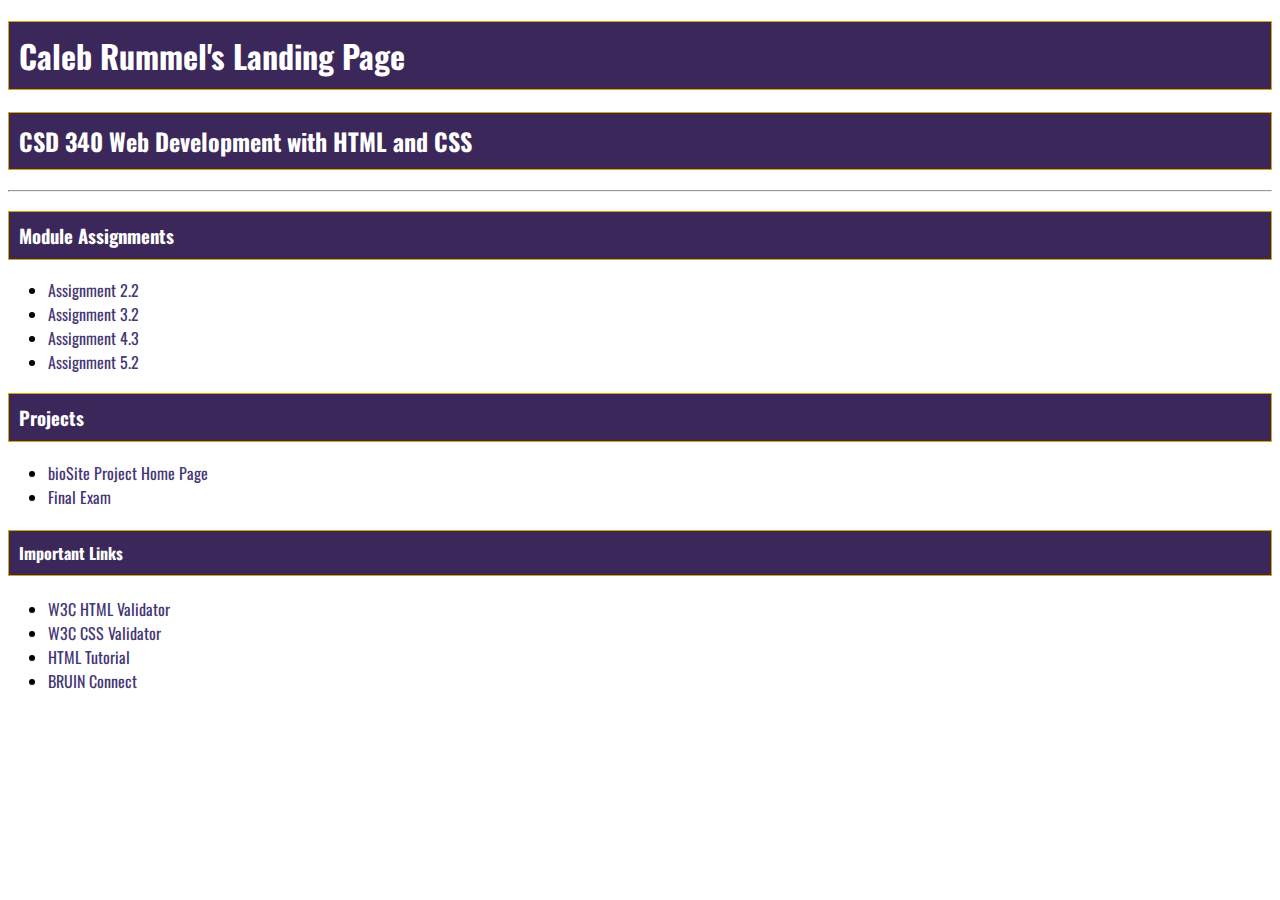
==== index.html @ 8f70d0ca "init commit" ====
<!--Caleb Rummel
August 27, 2022
CSD 340
Assignment 4.2-->
<!DOCTYPE html>
<html lang="en">
    <head>
        <title>Caleb Rummel's CSD 340 Landing Page</title>
        <link href="site.css" type="text/css" rel="stylesheet" />
        <link rel="preconnect" href="https://fonts.googleapis.com">
        <link rel="preconnect" href="https://fonts.gstatic.com" crossorigin>
        <link href="https://fonts.googleapis.com/css2?family=Oswald:wght@300;500;700&family=Quattrocento:wght@400;700&display=swap" rel="stylesheet">
    </head>

    <body>
        <div id="container"></div>
        <h1>Caleb Rummel's Landing Page</h1>
        <h2>CSD 340 Web Development with HTML and CSS</h2>
        <hr />
        <h3>Module Assignments</h3>
        <ul>
            <li><a href="module-2/rummel-EX1.html">Assignment 2.2</a></li>
            <li><a href="module-3/rummel-EX2.html">Assignment 3.2</a></li>
            <li><a href="module-4/rummel-EX3.html">Assignment 4.3</a></li>
            <li><a href="module-5/rummel-EX4.html">Assignment 5.2</a></li>
        </ul>
        <h3>Projects</h3>
        <ul>
            <li><a href="#">bioSite Project Home Page</a></li>
            <li><a href="#">Final Exam</a></li>
        </ul>
        <h4>Important Links</h4>
        <ul>
            <li><a href="https://validator.w3.org/">W3C HTML Validator</a></li>
            <li><a href="http://jigsaw.w3.org/css-validator/">W3C CSS Validator</a></li>
            <li><a href="https://www.w3schools.com/html/">HTML Tutorial</a></li>
            <li><a href="https://bruinconnect.bellevue.edu/">BRUIN Connect</a></li>
        </ul>
    </body>
</html>
---- site.css ----
/*Caleb Rummel 
August 27, 2022
CSD 340
Assignment 4.2*/

body {
    font-family: 'Oswald', Veranda, Arial, sans-serif;
}

.container {
    margin-top: 50px;
    margin-left: 100px;
    margin-right: 100px;
}

h1, h2, h3, h4 {
    background-color: #3c275a;
    color: #fff;
    border-style: solid;
    border-width: 1px;
    border-color: #D6A800;
    padding: 10px;
}

a:link {
    color: #453674;
    text-decoration: none;
}

a:hover {
    color: #4F3674;
    background-color: #D6A800;
}

a:visited {
    color: #3c275a;
}
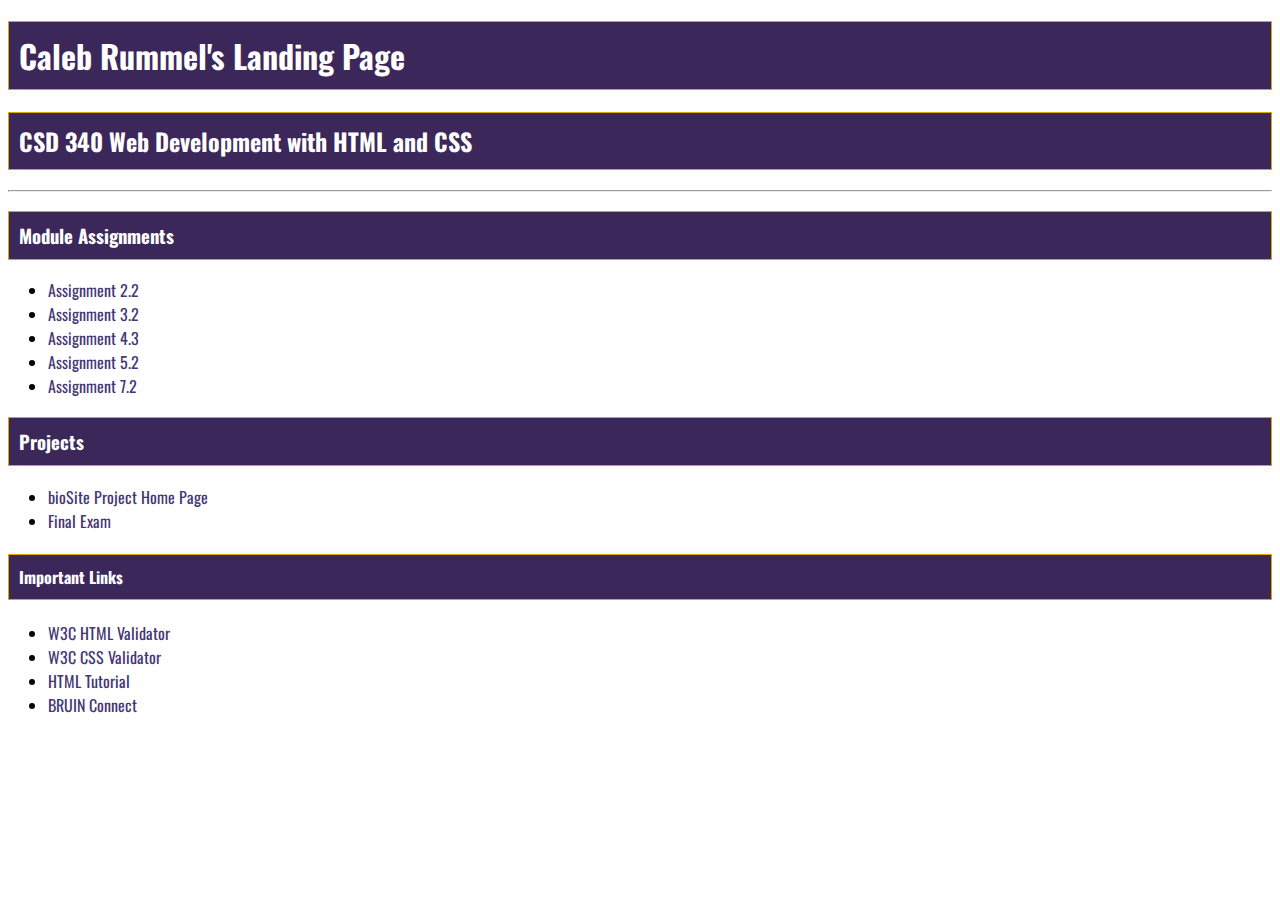
==== commit cbe7e0f9: "added assignment 7.2 link" ====
--- a/index.html
+++ b/index.html
@@ -23,6 +23,7 @@
             <li><a href="module-3/rummel-EX2.html">Assignment 3.2</a></li>
             <li><a href="module-4/rummel-EX3.html">Assignment 4.3</a></li>
             <li><a href="module-5/rummel-EX4.html">Assignment 5.2</a></li>
+            <li><a href="module-7/rummel_mod7_2">Assignment 7.2</a></li>
         </ul>
         <h3>Projects</h3>
         <ul>
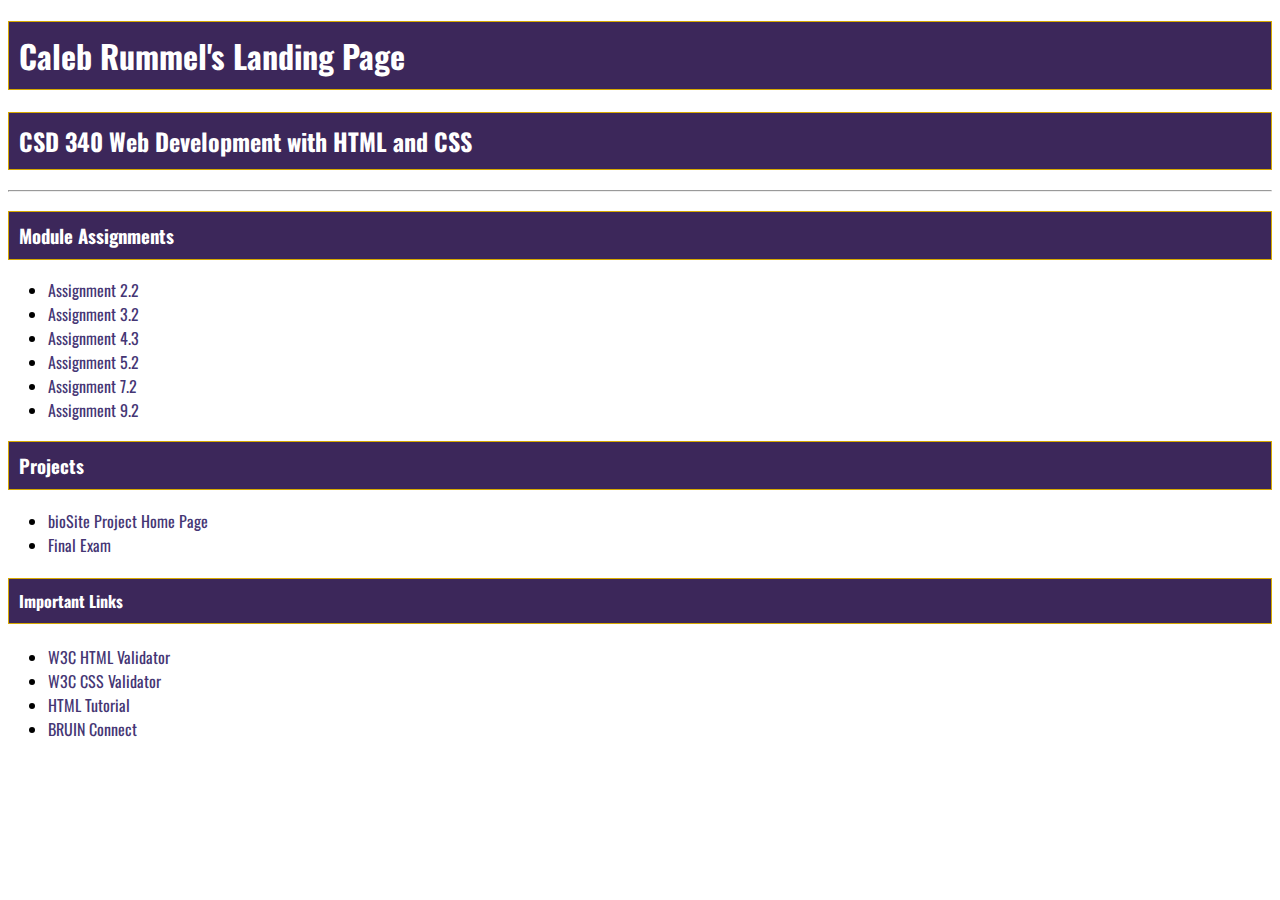
==== commit ac36c89c: "Added and fixed assignment links" ====
--- a/index.html
+++ b/index.html
@@ -23,7 +23,8 @@
             <li><a href="module-3/rummel-EX2.html">Assignment 3.2</a></li>
             <li><a href="module-4/rummel-EX3.html">Assignment 4.3</a></li>
             <li><a href="module-5/rummel-EX4.html">Assignment 5.2</a></li>
-            <li><a href="module-7/rummel_mod7_2">Assignment 7.2</a></li>
+            <li><a href="module-7/rummel_mod7_2.html">Assignment 7.2</a></li>
+            <li><a href="module-9/rummel_EX6.html">Assignment 9.2</a></li>
         </ul>
         <h3>Projects</h3>
         <ul>
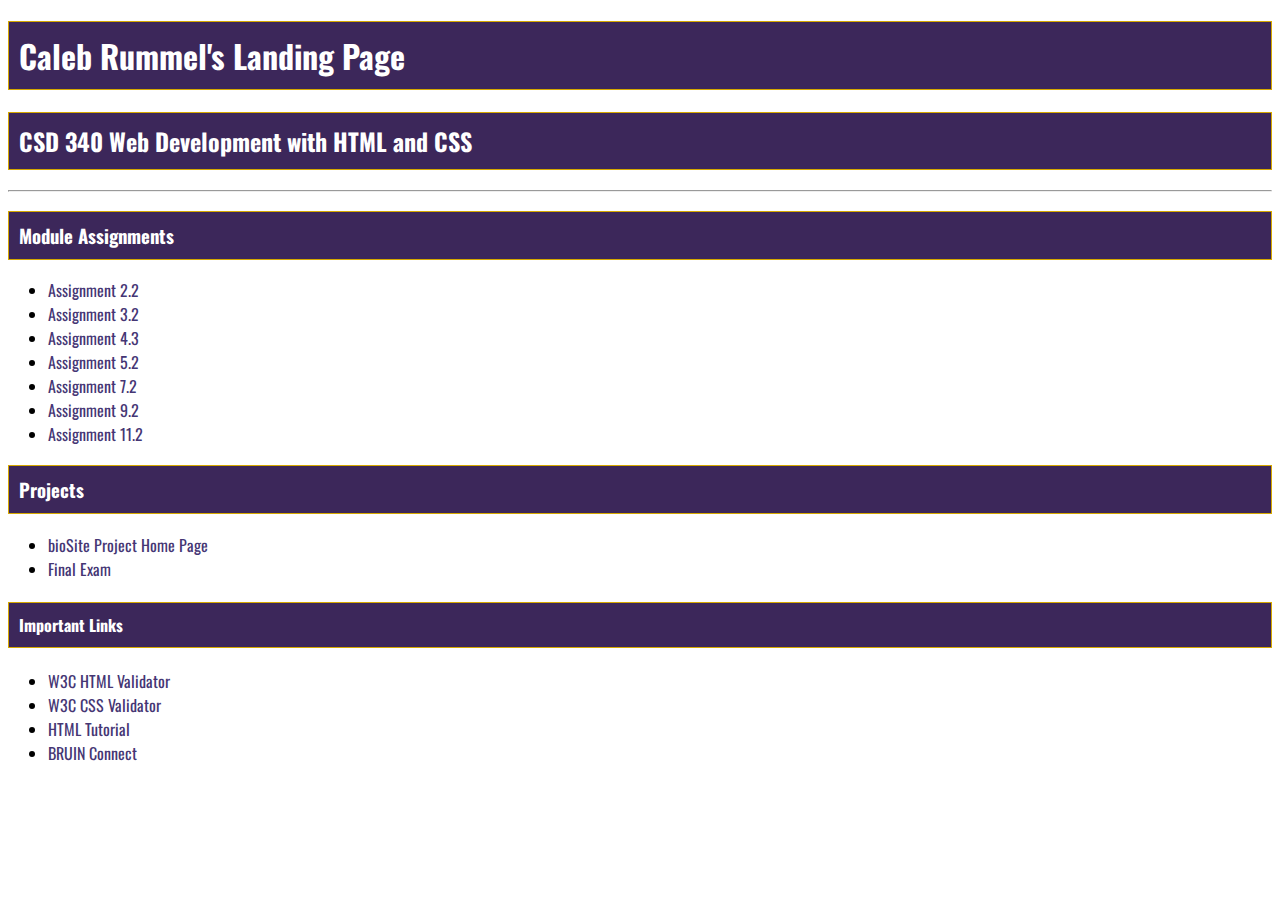
==== commit c0d87b54: "added assignment 11.2" ====
--- a/index.html
+++ b/index.html
@@ -25,6 +25,7 @@
             <li><a href="module-5/rummel-EX4.html">Assignment 5.2</a></li>
             <li><a href="module-7/rummel_mod7_2.html">Assignment 7.2</a></li>
             <li><a href="module-9/rummel_EX6.html">Assignment 9.2</a></li>
+            <li><a href="module-11/rummel-assignment11.2.docx">Assignment 11.2</a></li>
         </ul>
         <h3>Projects</h3>
         <ul>
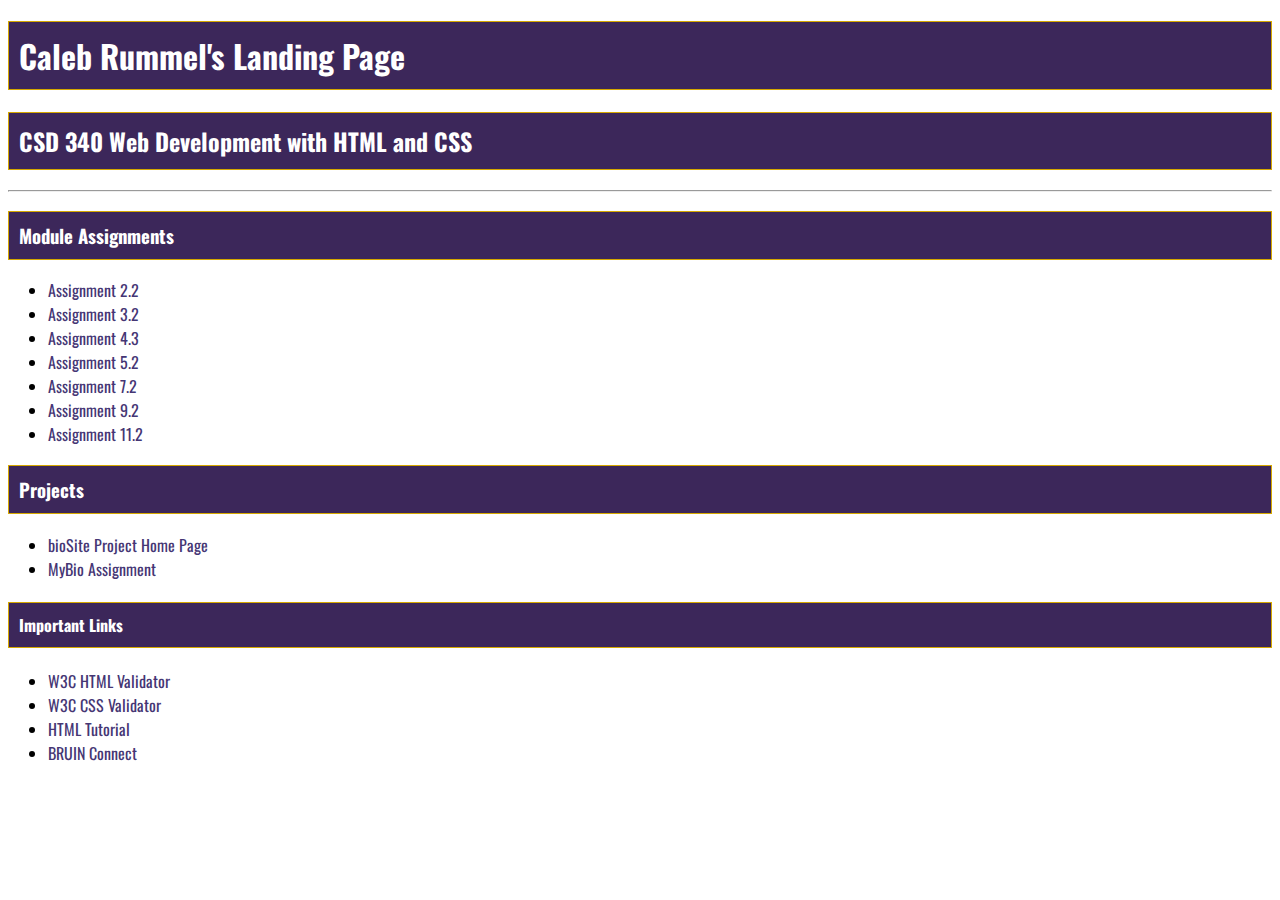
==== commit 3b39f81f: "added link to final exam" ====
--- a/index.html
+++ b/index.html
@@ -29,8 +29,8 @@
         </ul>
         <h3>Projects</h3>
         <ul>
-            <li><a href="#">bioSite Project Home Page</a></li>
-            <li><a href="#">Final Exam</a></li>
+            <li><a href="https://c-rummel.github.io/bioSite/">bioSite Project Home Page</a></li>
+            <li><a href="module-12/final-exam.html">MyBio Assignment</a></li>
         </ul>
         <h4>Important Links</h4>
         <ul>
